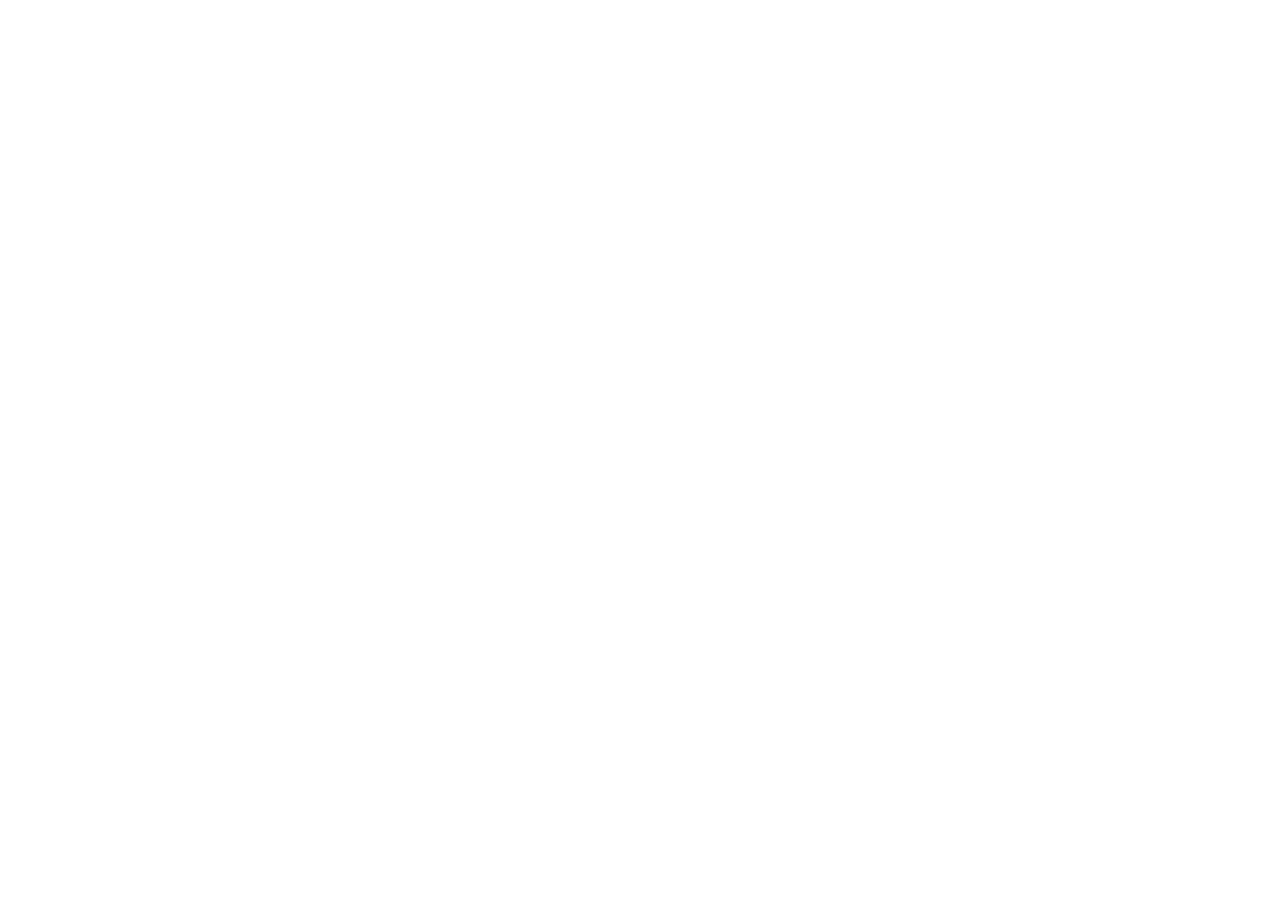
==== _src/templates/index.html @ b4571df6 "initial commit" ====
<!DOCTYPE html>
<html lang="es">
<head>
	<meta charset="UTF-8">
	<title>Adalab Web Starter Kit</title>
  <link rel="icon" href="favicon.png"/>
	<link rel="stylesheet" href="assets/css/main.css">
</head>
<body>
  <div class="page">
    <partial src="_header.html" label="Header"></partial>
    <partial src="_main.html" label="Main"></partial>
    <partial src="_link.html" aClass="link__adalab" text="Adalab" url="https://adalab.es"></partial>
    <partial src="_link.html" aClass="link__github" text="GitHub" url="https://github.com"></partial>
  </div>
</body>
</html>
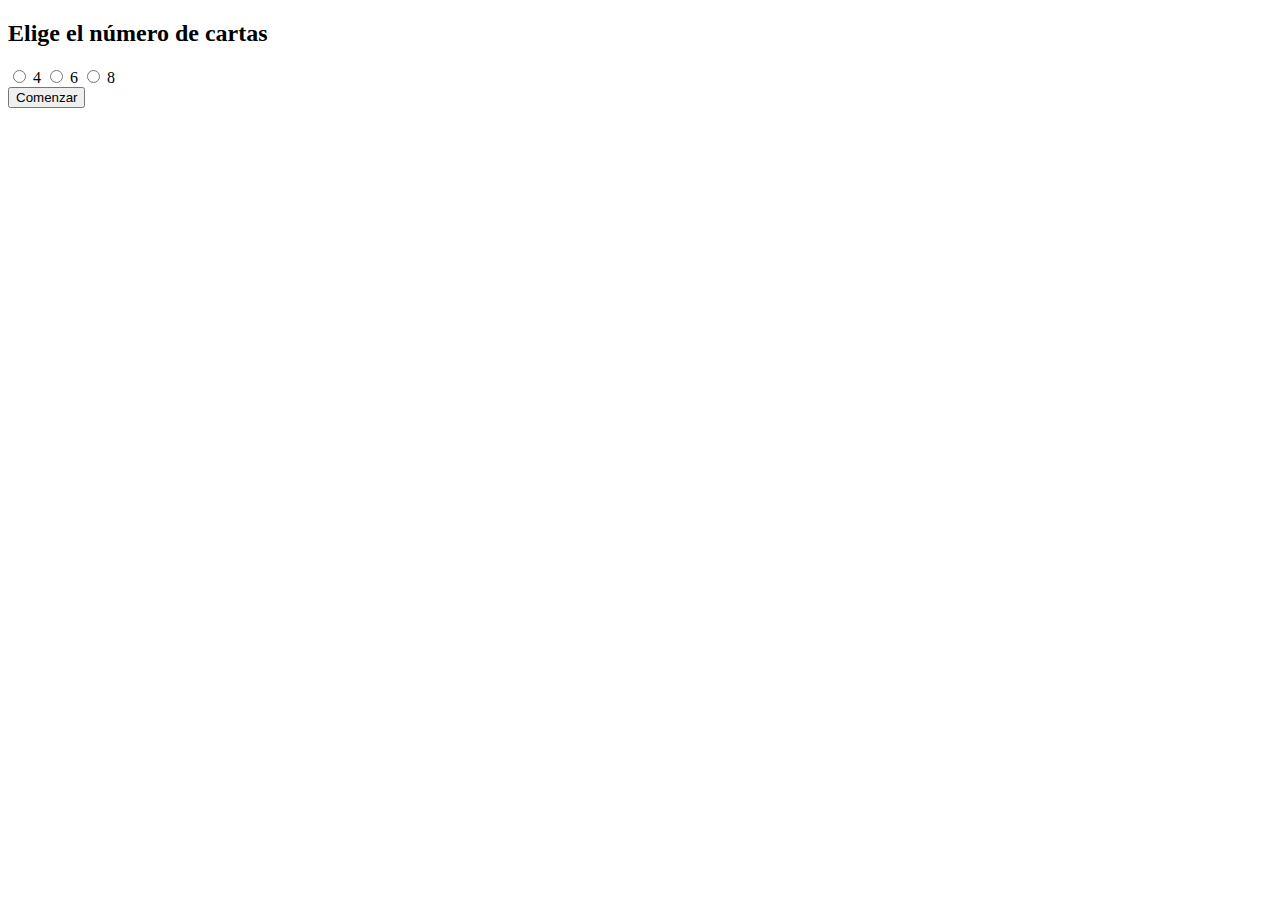
==== commit 84c8bc89: "add style" ====
--- a/_src/templates/index.html
+++ b/_src/templates/index.html
@@ -1,17 +1,39 @@
 <!DOCTYPE html>
-<html lang="es">
-<head>
-	<meta charset="UTF-8">
-	<title>Adalab Web Starter Kit</title>
-  <link rel="icon" href="favicon.png"/>
-	<link rel="stylesheet" href="assets/css/main.css">
-</head>
-<body>
-  <div class="page">
-    <partial src="_header.html" label="Header"></partial>
-    <partial src="_main.html" label="Main"></partial>
-    <partial src="_link.html" aClass="link__adalab" text="Adalab" url="https://adalab.es"></partial>
-    <partial src="_link.html" aClass="link__github" text="GitHub" url="https://github.com"></partial>
-  </div>
-</body>
-</html>
+<html lang="en">
+  <head>
+    <meta charset="UTF-8" />
+    <meta name="viewport" content="width=device-width, initial-scale=1.0" />
+    <meta http-equiv="X-UA-Compatible" content="ie=edge" />
+    <title>Document</title>
+    <link rel="stylesheet" href="assets/css/main.css" />
+  </head>
+  <body>
+      <section class="selectCard">
+          <h2 class="selectCard__title">Elige el número de cartas</h2>
+          <form class="selectCard-form">
+        
+            <label for="4Cards" class="selectNumber">
+              <input  class="radioNum"  type="radio" value="4" name="numberCards">
+              4
+            </label>
+            <label for="6Cards" class="selectNumber">
+              <input class="radioNum" type="radio" value="6" name="numberCards">
+              6
+            </label>
+            <label for="8Cards" class="selectNumber">
+              <input  class="radioNum" type="radio" value="8" name="numberCards">
+              8
+            </label>
+        
+          </form>
+          <input class="btn-start" type="submit" value="Comenzar">
+        </section>
+        <section class="showCards">
+            <ul class="showCards__list">
+                
+            </ul>
+            
+        </section>
+    <script type="text/javascript" src="assets/js/main.js"></script>
+  </body>
+</html>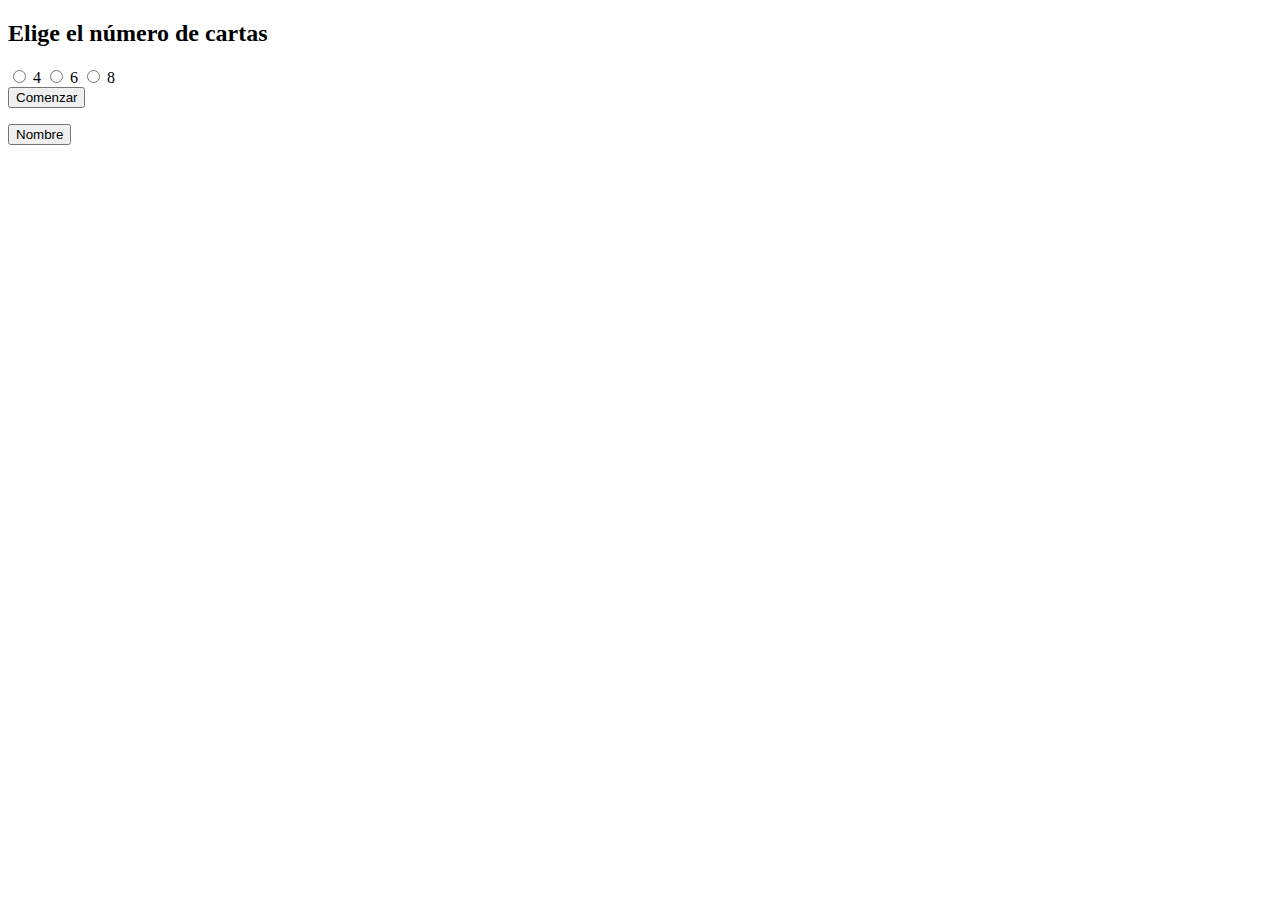
==== commit 02dabc5c: "new branch" ====
--- a/_src/templates/index.html
+++ b/_src/templates/index.html
@@ -4,7 +4,7 @@
     <meta charset="UTF-8" />
     <meta name="viewport" content="width=device-width, initial-scale=1.0" />
     <meta http-equiv="X-UA-Compatible" content="ie=edge" />
-    <title>Document</title>
+    <title>Juego de Memoria</title>
     <link rel="stylesheet" href="assets/css/main.css" />
   </head>
   <body>
@@ -27,13 +27,32 @@
         
           </form>
           <input class="btn-start" type="submit" value="Comenzar">
+          
+          
         </section>
+        
         <section class="showCards">
             <ul class="showCards__list">
                 
             </ul>
             
         </section>
+
+        <section>
+            <form>
+            <input class="btn-name" type="submit" value="Nombre">
+
+        </section>
+
+        <section class="showName">
+            <ul class="showName__list">
+                
+            </ul>
+            
+        </section>
+
+
+
     <script type="text/javascript" src="assets/js/main.js"></script>
   </body>
 </html>